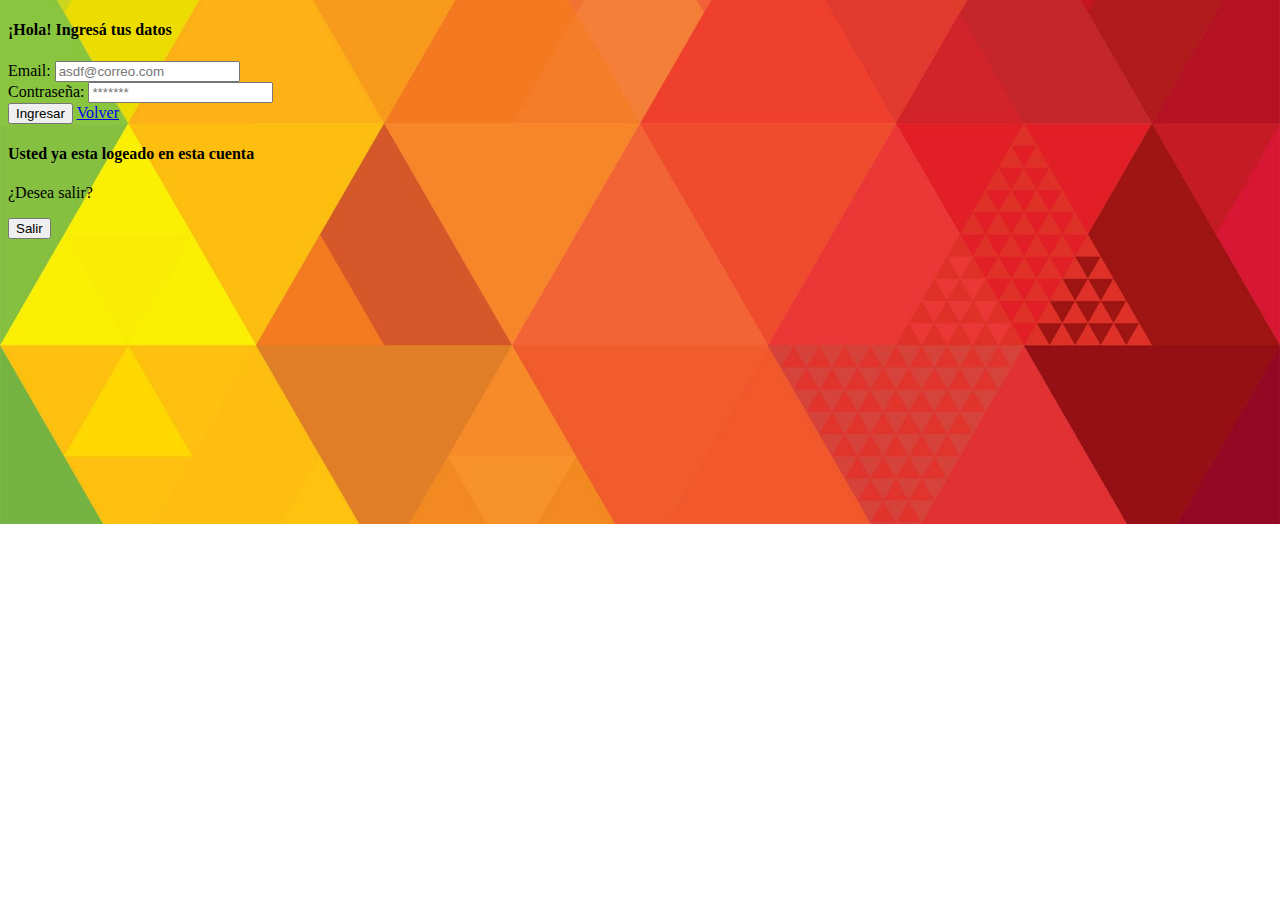
==== login.html @ aad58b6b "Login terminado" ====
<!DOCTYPE html>
<html lang="en">
<head>
    <meta charset="UTF-8">
    <meta http-equiv="X-UA-Compatible" content="IE=edge">
    <meta name="viewport" content="width=device-width, initial-scale=1.0">
    <title>Login</title>
    <link rel="stylesheet" href="index.css">
    <link href="https://cdn.jsdelivr.net/npm/bootstrap@5.1.3/dist/css/bootstrap.min.css"
    rel="stylesheet"
    integrity="sha384-1BmE4kWBq78iYhFldvKuhfTAU6auU8tT94WrHftjDbrCEXSU1oBoqyl2QvZ6jIW3"
    crossorigin="anonymous">
    <script src="https://ajax.googleapis.com/ajax/libs/jquery/3.5.1/jquery.min.js"></script>

</head>

<body>

    <main>
        <div class="min-vh-100 d-flex justify-content-center align-items-center">
            <div class="border shadow-sm rounded bg-white p-5" id="contenedor-login">
                <h4 class="pb-2">¡Hola! Ingresá tus datos</h4>
                <form action="" class="w-100" id="login_form">
                    <div class="form-group">
                        <label for="email">Email:</label>
                        <input type="text" name="email" id="email" placeholder="asdf@correo.com" class="form-control form-control-sm">
                    </div>
                    <div class="form-group mb-3">
                        <label for="password">Contraseña:</label>
                        <input type="password" name="password" id="password" placeholder="*******" class="form-control form-control-sm">
                        <span id="login-error"></span>
                    </div>
                    <div class="d-flex flex-column" style="gap: 0.5rem">
                        <button class="btn btn-sm btn-primary" id="btnIngresar" type="submit">Ingresar</button>
                        <a class="btn btn-sm btn-dark" href="./">Volver</a>
                    </div>
                </form>
            </div>
            <div id="contendor_logined">
                <div class="border shadow-sm rounded bg-white p-5 d-flex flex-column justify-content-center align-items-center">
                    <h4 class="pb2">Usted ya esta logeado en esta cuenta</h4>
                    <span id="id_logined" class="mb-3"></span>
                    <p>¿Desea salir?</p>
                    <button class="btn btn-small btn-primary" id="btnSalir">Salir</button>
                </div>
            </div>
        </div>
    </main>
    <script src="js/jquery-3.6.0.min.js"></script>
    <script src="js/login.js"></script>
    <script src="https://cdn.jsdelivr.net/npm/@popperjs/core@2.10.2/dist/umd/popper.min.js"
    integrity="sha384-7+zCNj/IqJ95wo16oMtfsKbZ9ccEh31eOz1HGyDuCQ6wgnyJNSYdrPa03rtR1zdB"
    crossorigin="anonymous">
    </script>

    <script src="https://cdn.jsdelivr.net/npm/bootstrap@5.1.3/dist/js/bootstrap.min.js"
    integrity="sha384-QJHtvGhmr9XOIpI6YVutG+2QOK9T+ZnN4kzFN1RtK3zEFEIsxhlmWl5/YESvpZ13"
    crossorigin="anonymous"></script>
    
</body>

</html>
---- index.css ----
body {
    background-image: url(assets/rombos.jpg);
    background-size: cover;
    background-position: center;
    background-repeat: no-repeat;
}
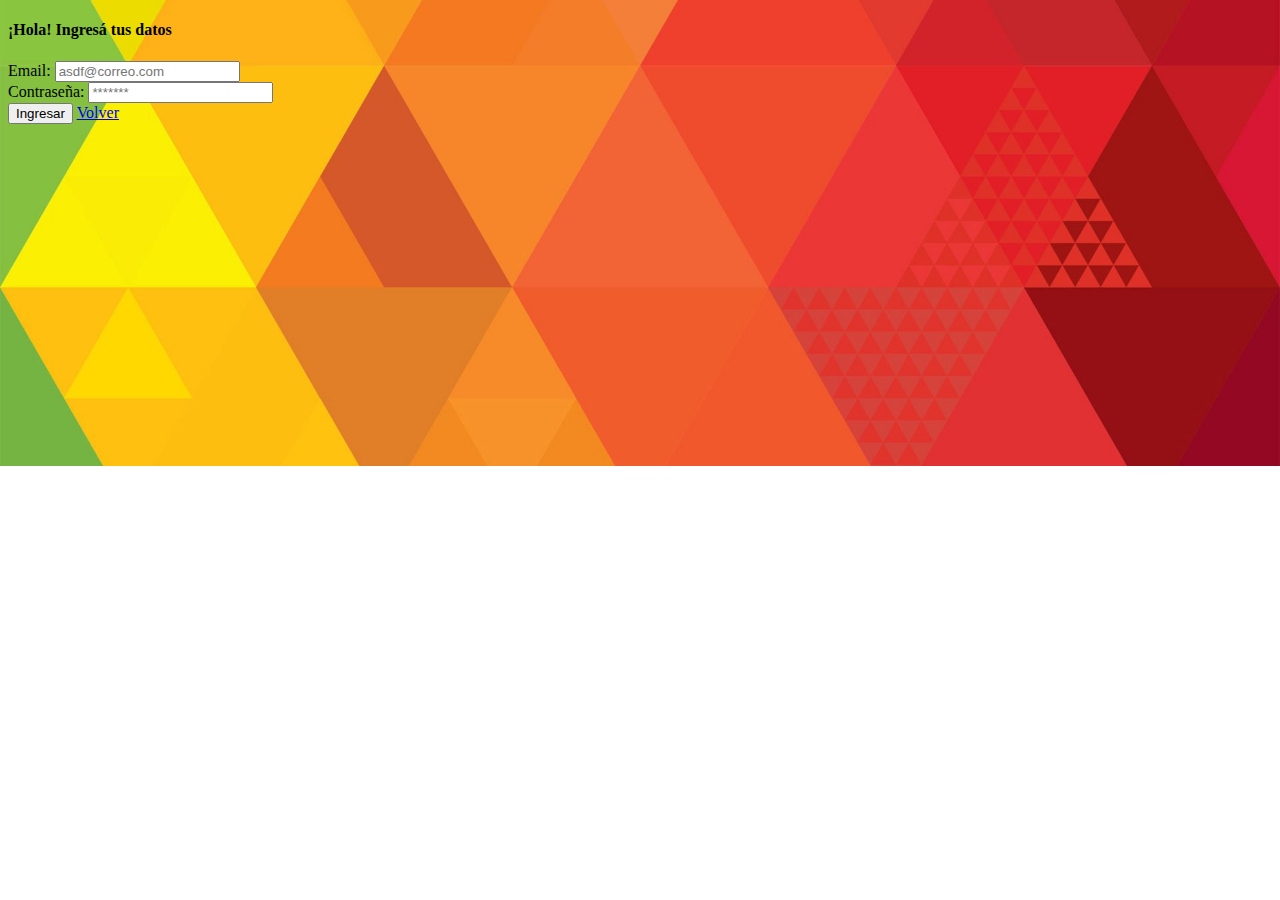
==== commit 58d6c53c: "Proyecto terminado" ====
--- a/login.html
+++ b/login.html
@@ -36,7 +36,7 @@
                     </div>
                 </form>
             </div>
-            <div id="contendor_logined">
+            <div id="contenedor_logined">
                 <div class="border shadow-sm rounded bg-white p-5 d-flex flex-column justify-content-center align-items-center">
                     <h4 class="pb2">Usted ya esta logeado en esta cuenta</h4>
                     <span id="id_logined" class="mb-3"></span>
